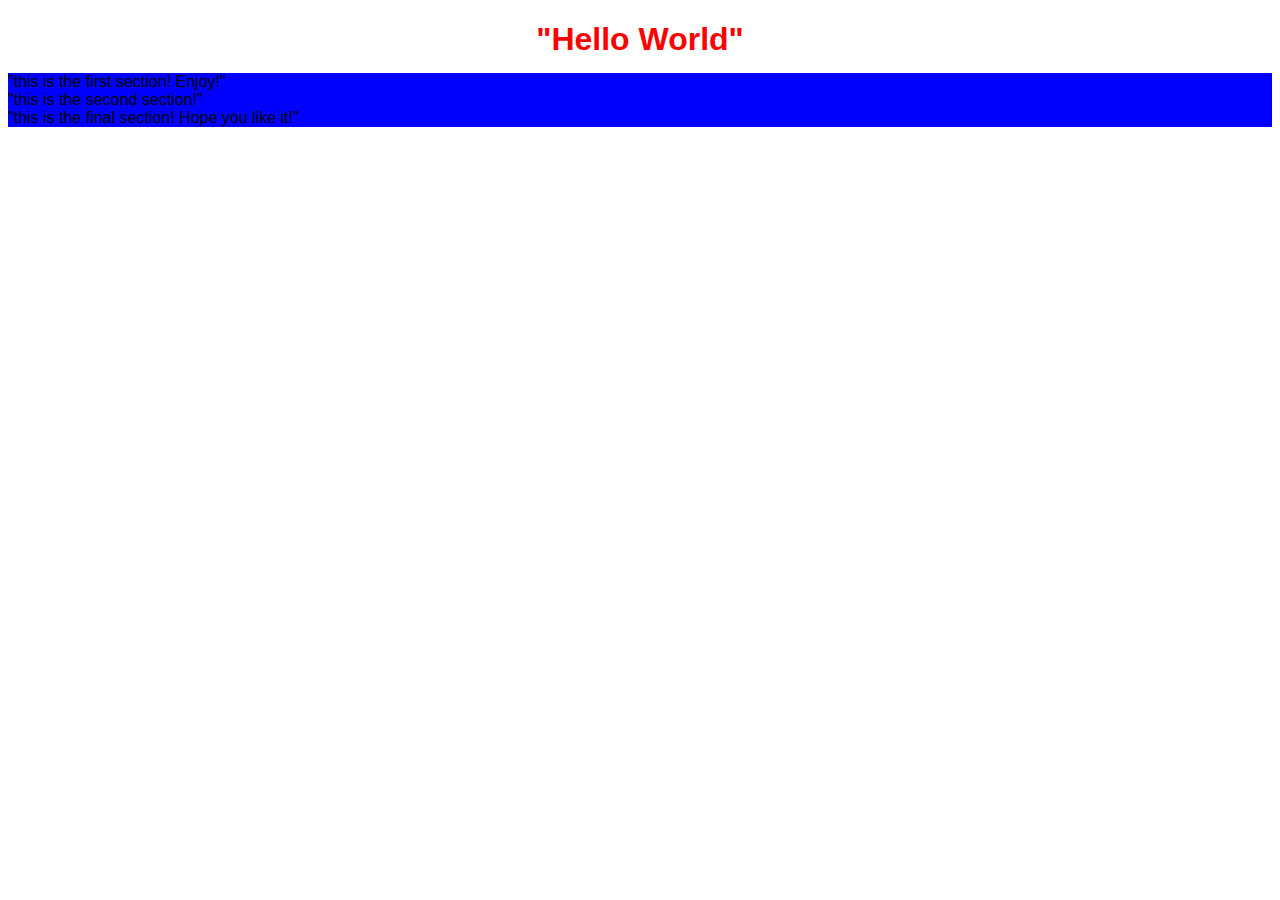
==== Mod2solution/index.html @ f53115e0 "styles" ====
<!Doctype html>
<html>
<head> 
<meta charset="utf-8">
<title> Module 2 Assignment</title>
<link rel="stylesheet" href="css.css">
</head> 
<h1> "Hello World" </h1>
<section> "this is the first section! Enjoy!"
</section>
<section> "this is the second section!"
</section>
<section> "this is the final section! Hope you like it!"
</section> 
</html>
---- Mod2solution/css.css ----
*{
    box-sizing: border-box;
    font-family: Helvetica;
}
h1 {
    color: red;
    margin-bottom: 15px;
    text-align: center;
}
section {
    background-color: blue;
    text-align: left;}
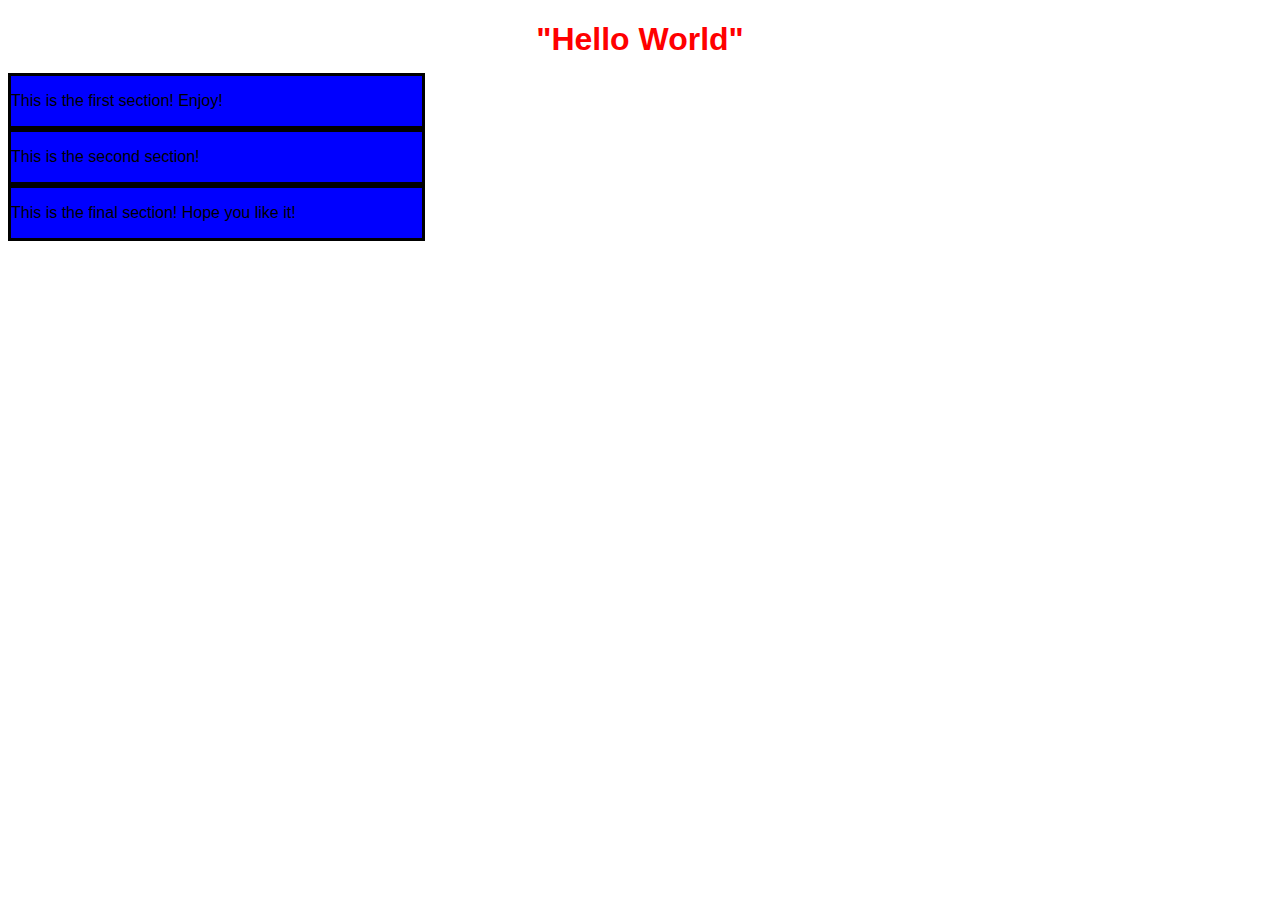
==== commit 75a4866a: "responsive" ====
--- a/Mod2solution/index.html
+++ b/Mod2solution/index.html
@@ -6,10 +6,17 @@
 <link rel="stylesheet" href="css.css">
 </head> 
 <h1> "Hello World" </h1>
-<section> "this is the first section! Enjoy!"
-</section>
-<section> "this is the second section!"
-</section>
-<section> "this is the final section! Hope you like it!"
-</section> 
+<div class= "row">
+    <section class="col-lg-4 col-tab-6 col-mob-12"> 
+        <title>Section 1</title>
+        <p>This is the first section! Enjoy!</p>
+    </section>
+    <section class="col-lg-4 col-tab-6 col-mob-12"> 
+        <title>Section 2</title>
+        <p>This is the second section!</p>
+    </section>
+    <section class="col-lg-4 col-tab-6 col-mob-12"> 
+        <title>Section 3</title> 
+        <p>This is the final section! Hope you like it!</p>
+    </section> 
 </html>--- a/Mod2solution/css.css
+++ b/Mod2solution/css.css
@@ -8,5 +8,126 @@
     text-align: center;
 }
 section {
+    border: 1px solid black;
     background-color: blue;
-    text-align: left;}+    text-align: left;}
+.row {
+    width:100%;
+}
+@media (min-width: 992px) {
+        .col-lg-1, .col-lg-2, .col-lg-3, .col-lg-4, .col-lg-5, .col-lg-6, .col-lg-7, .col-lg-8, .col-lg-9, .col-lg-10, .col-lg-11, .col-lg-12 {
+        border: solid black
+    }
+    .col-lg-1{
+        width:8.33%;
+    }
+    .col-lg-2{
+        width:16.66%;
+    }
+    .col-lg-3{
+        width:25%;
+    }
+    .col-lg-4{
+        width:33%;
+    }
+    .col-lg-5{
+        width: 41.66%;
+    }
+    .col-lg-6{
+        width: 50%;
+    }
+    .col-lg-7{
+        width:58.33%;
+    }
+    .col-lg-8{
+        width: 66.66%;
+    }
+    .col-lg-9{
+        width:74.99%;
+    }
+    .col-lg-10{
+        width: 83.33%;
+    }
+    .col-lg-11{
+        width: 91.66%;
+    }
+    .col-lg-12{
+        width:100%;
+    }
+}
+@media (min-width: 768px) and (max-width: 991px){.col-tab-1, .col-tab-2, .col-tab-3, .col-tab-4, .col-tab-5, .col-tab-6, .col-tab-7, .col-tab-8, .col-tab-9, .col-tab-10, .col-tab-11, .col-tab-12 {
+        border: solid black
+}
+.col-tab-1{
+        width:8.33%;
+    }
+    .col-tab-2{
+        width:16.66%;
+    }
+    .col-tab-3{
+        width:25%;
+    }
+    .col-tab-4{
+        width:33%;
+    }
+    .col-tab-5{
+        width: 41.66%;
+    }
+    .col-tab-6{
+        width: 50%;
+    }
+    .col-tab-7{
+        width:58.33%;
+    }
+    .col-tab-8{
+        width: 66.66%;
+    }
+    .col-tab-9{
+        width:74.99%;
+    }
+    .col-tab-10{
+        width: 83.33%;
+    }
+    .col-tab-11{
+        width: 91.66%;
+    }
+    .col-tab-12{
+        width:100%;
+@media (max-width: 767px){.col-mob-1, .col-mob-2, .col-mob-3, .col-mob-4, .col-mob-5, .col-mob-6, .col-mob-7, .col-mob-8, .col-mob-9, .col-mob-10, .col-mob-11, .col-mob-12 {
+        border: solid black
+}
+    .col-mob-1{
+        width:8.33%;
+    }
+    .col-mob-2{
+        width:16.66%;
+    }
+    .col-mob-3{
+        width:25%;
+    }
+    .col-mob-4{
+        width:33%;
+    }
+    .col-mob-5{
+        width: 41.66%;
+    }
+    .col-mob-6{
+        width: 50%;
+    }
+    .col-mob-7{
+        width:58.33%;
+    }
+    .col-mob-8{
+        width: 66.66%;
+    }
+    .col-mob-9{
+        width:74.99%;
+    }
+    .col-mob-10{
+        width: 83.33%;
+    }
+    .col-mob-11{
+        width: 91.66%;
+    }
+    .col-mob-12{
+        width:100%;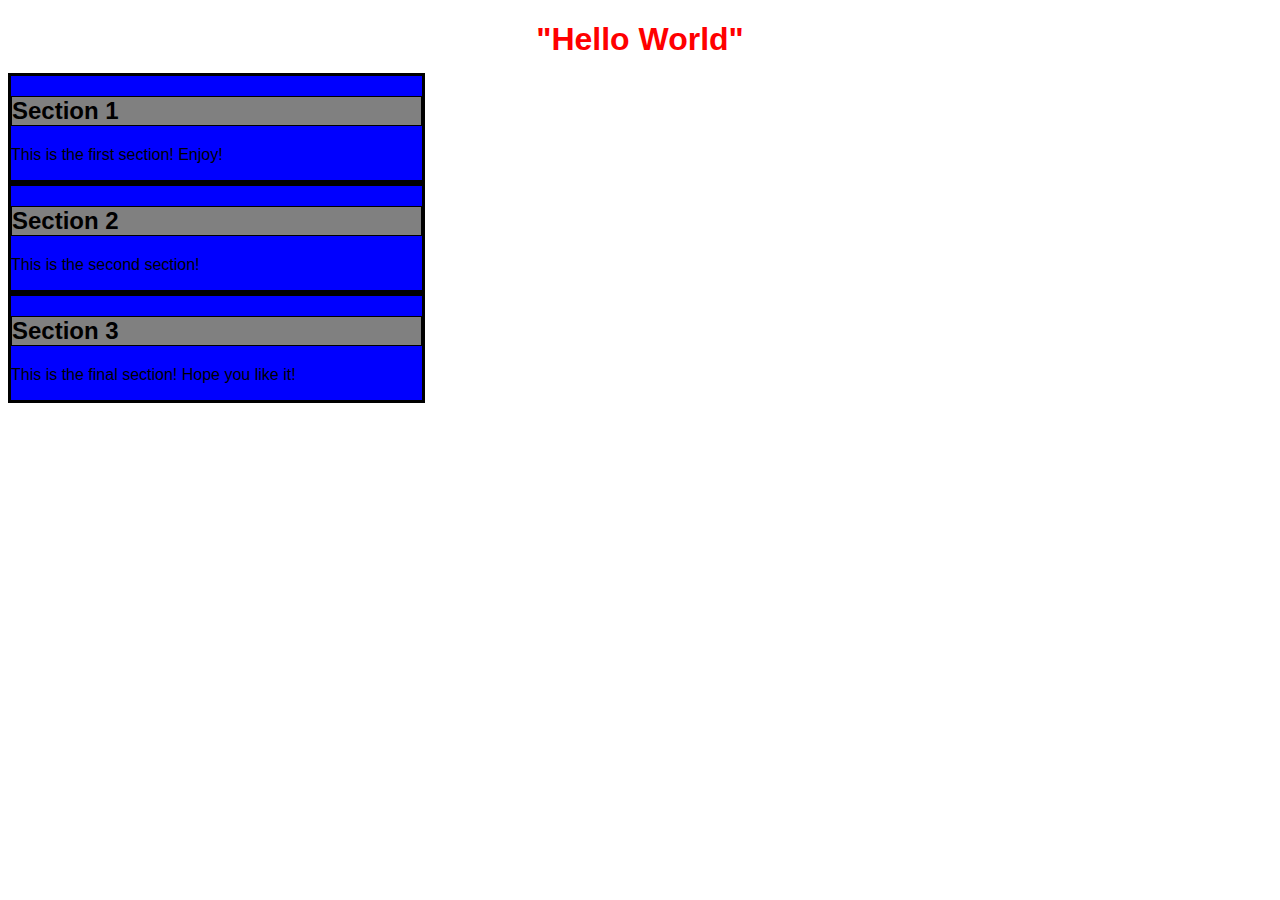
==== commit 38300e65: "not title" ====
--- a/Mod2solution/index.html
+++ b/Mod2solution/index.html
@@ -8,15 +8,16 @@
 <h1> "Hello World" </h1>
 <div class= "row">
     <section class="col-lg-4 col-tab-6 col-mob-12"> 
-        <title>Section 1</title>
+        <h2>Section 1</h2>
         <p>This is the first section! Enjoy!</p>
     </section>
     <section class="col-lg-4 col-tab-6 col-mob-12"> 
-        <title>Section 2</title>
+        <h2>Section 2</h2>
         <p>This is the second section!</p>
     </section>
     <section class="col-lg-4 col-tab-6 col-mob-12"> 
-        <title>Section 3</title> 
+        <h2>Section 3</h2> 
         <p>This is the final section! Hope you like it!</p>
     </section> 
+</div>
 </html>--- a/Mod2solution/css.css
+++ b/Mod2solution/css.css
@@ -10,9 +10,13 @@
 section {
     border: 1px solid black;
     background-color: blue;
-    text-align: left;}
+    }
+h2 {
+    background-color: gray;
+    border: 1px solid black;
+}
 .row {
-    width:100%;
+    width: 100%;
 }
 @media (min-width: 992px) {
         .col-lg-1, .col-lg-2, .col-lg-3, .col-lg-4, .col-lg-5, .col-lg-6, .col-lg-7, .col-lg-8, .col-lg-9, .col-lg-10, .col-lg-11, .col-lg-12 {
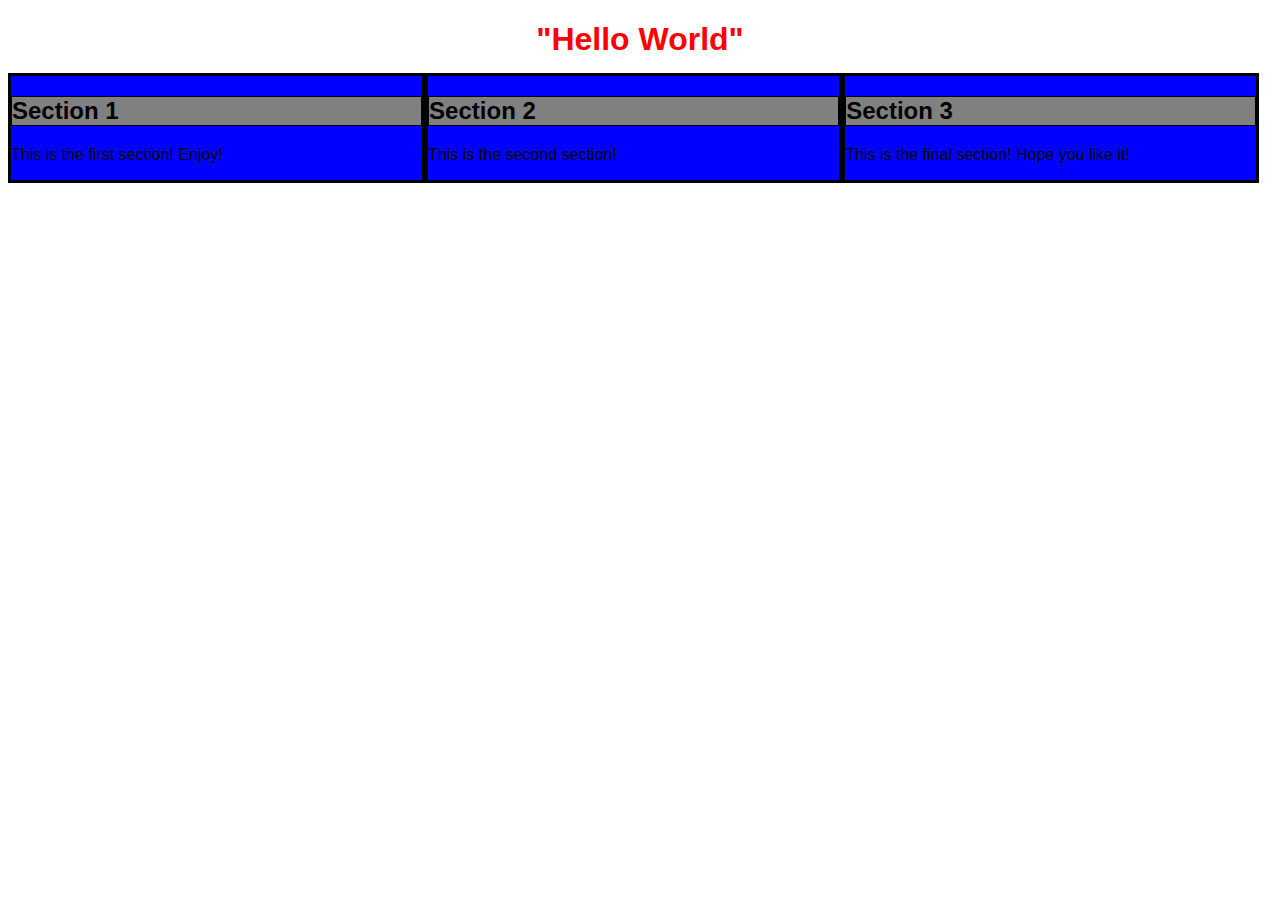
==== commit fcdada32: "try this" ====
--- a/Mod2solution/index.html
+++ b/Mod2solution/index.html
@@ -15,7 +15,7 @@
         <h2>Section 2</h2>
         <p>This is the second section!</p>
     </section>
-    <section class="col-lg-4 col-tab-6 col-mob-12"> 
+    <section class="col-lg-4 col-tab-12 col-mob-12"> 
         <h2>Section 3</h2> 
         <p>This is the final section! Hope you like it!</p>
     </section> 
--- a/Mod2solution/css.css
+++ b/Mod2solution/css.css
@@ -10,6 +10,8 @@
 section {
     border: 1px solid black;
     background-color: blue;
+    width: 100%;
+    float: left;
     }
 h2 {
     background-color: gray;
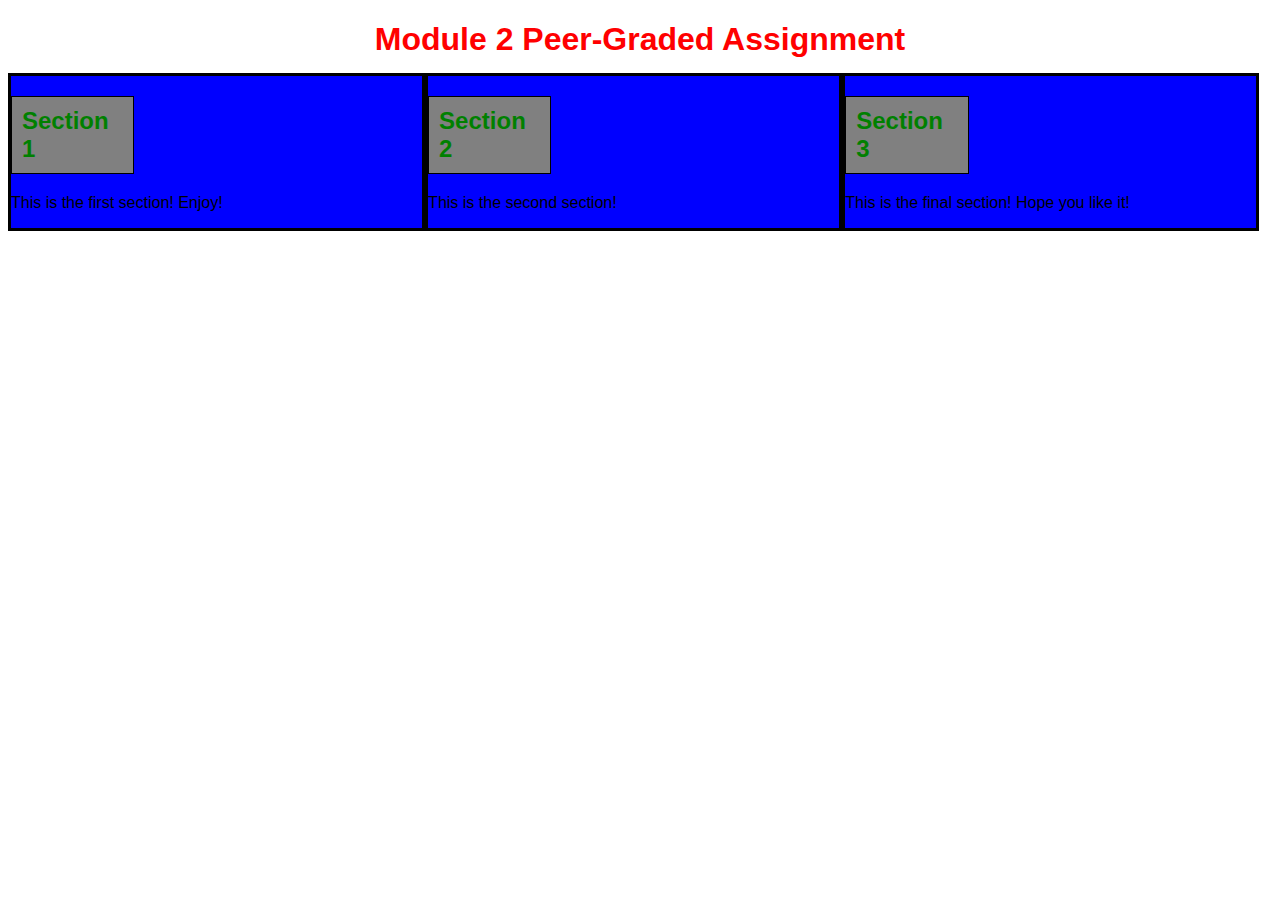
==== commit 09573c8b: "header size" ====
--- a/Mod2solution/index.html
+++ b/Mod2solution/index.html
@@ -5,7 +5,7 @@
 <title> Module 2 Assignment</title>
 <link rel="stylesheet" href="css.css">
 </head> 
-<h1> "Hello World" </h1>
+<h1> Module 2 Peer-Graded Assignment </h1>
 <div class= "row">
     <section class="col-lg-4 col-tab-6 col-mob-12"> 
         <h2>Section 1</h2>
--- a/Mod2solution/css.css
+++ b/Mod2solution/css.css
@@ -6,6 +6,7 @@
     color: red;
     margin-bottom: 15px;
     text-align: center;
+    text-decoration: bold;
 }
 section {
     border: 1px solid black;
@@ -15,7 +16,11 @@
     }
 h2 {
     background-color: gray;
+    box-sizing: border-box;
     border: 1px solid black;
+    color: green;
+    padding: 10px;
+    width: 30%;
 }
 .row {
     width: 100%;
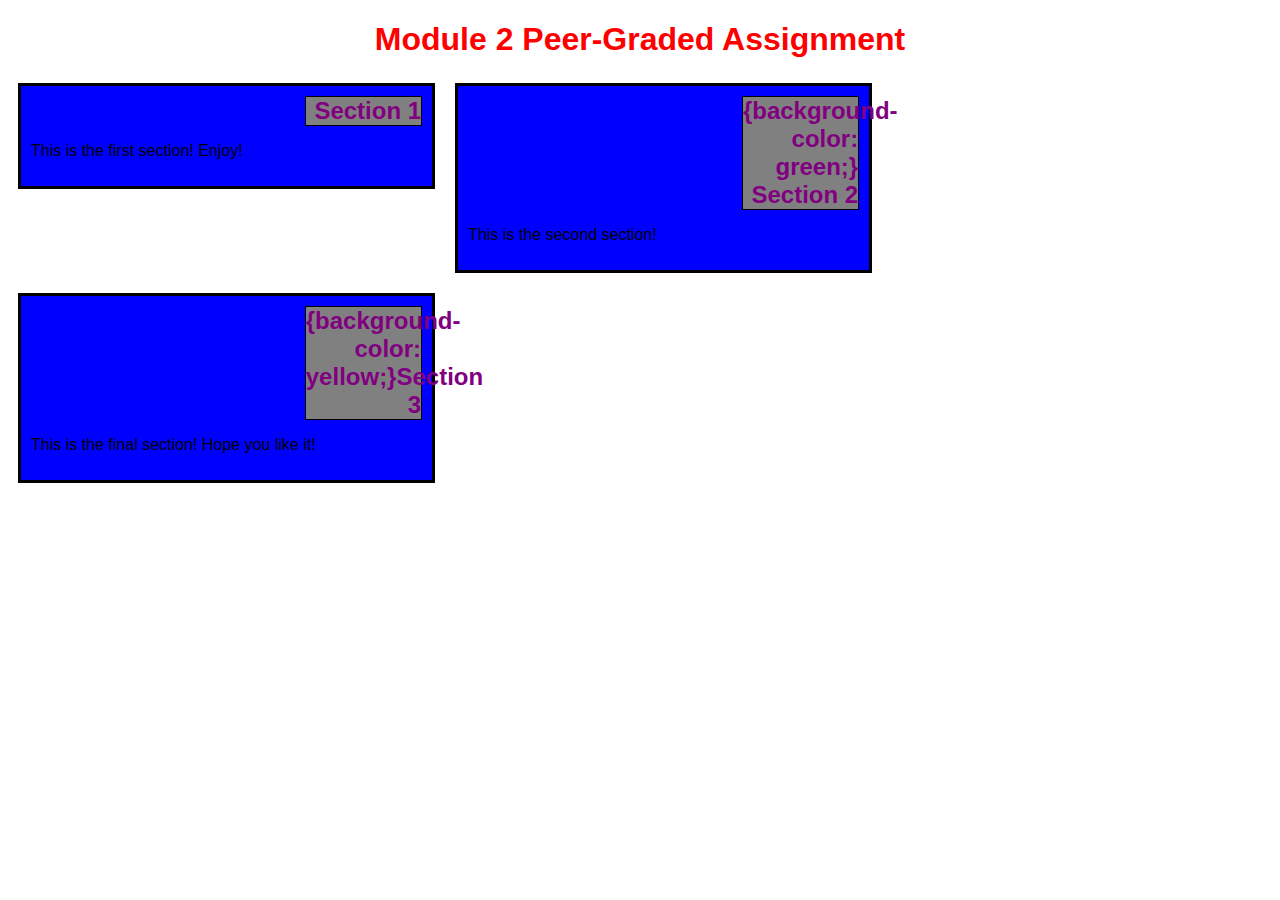
==== commit 0d0ba0db: "border box" ====
--- a/Mod2solution/index.html
+++ b/Mod2solution/index.html
@@ -12,11 +12,11 @@
         <p>This is the first section! Enjoy!</p>
     </section>
     <section class="col-lg-4 col-tab-6 col-mob-12"> 
-        <h2>Section 2</h2>
+        <h2>{background-color: green;} Section 2</h2>
         <p>This is the second section!</p>
     </section>
     <section class="col-lg-4 col-tab-12 col-mob-12"> 
-        <h2>Section 3</h2> 
+        <h2>{background-color: yellow;}Section 3</h2> 
         <p>This is the final section! Hope you like it!</p>
     </section> 
 </div>
--- a/Mod2solution/css.css
+++ b/Mod2solution/css.css
@@ -9,18 +9,25 @@
     text-decoration: bold;
 }
 section {
+    box-sizing: border-box;
     border: 1px solid black;
     background-color: blue;
-    width: 100%;
     float: left;
+    position: relative;
+    padding: 10px;
+    margin: 10px;
     }
 h2 {
     background-color: gray;
+    text-align: right;
     box-sizing: border-box;
     border: 1px solid black;
-    color: green;
-    padding: 10px;
+    color: purple;
     width: 30%;
+    position: relative;
+    left: 70%;
+    bottom: 25%;
+    margin: 0px;
 }
 .row {
     width: 100%;
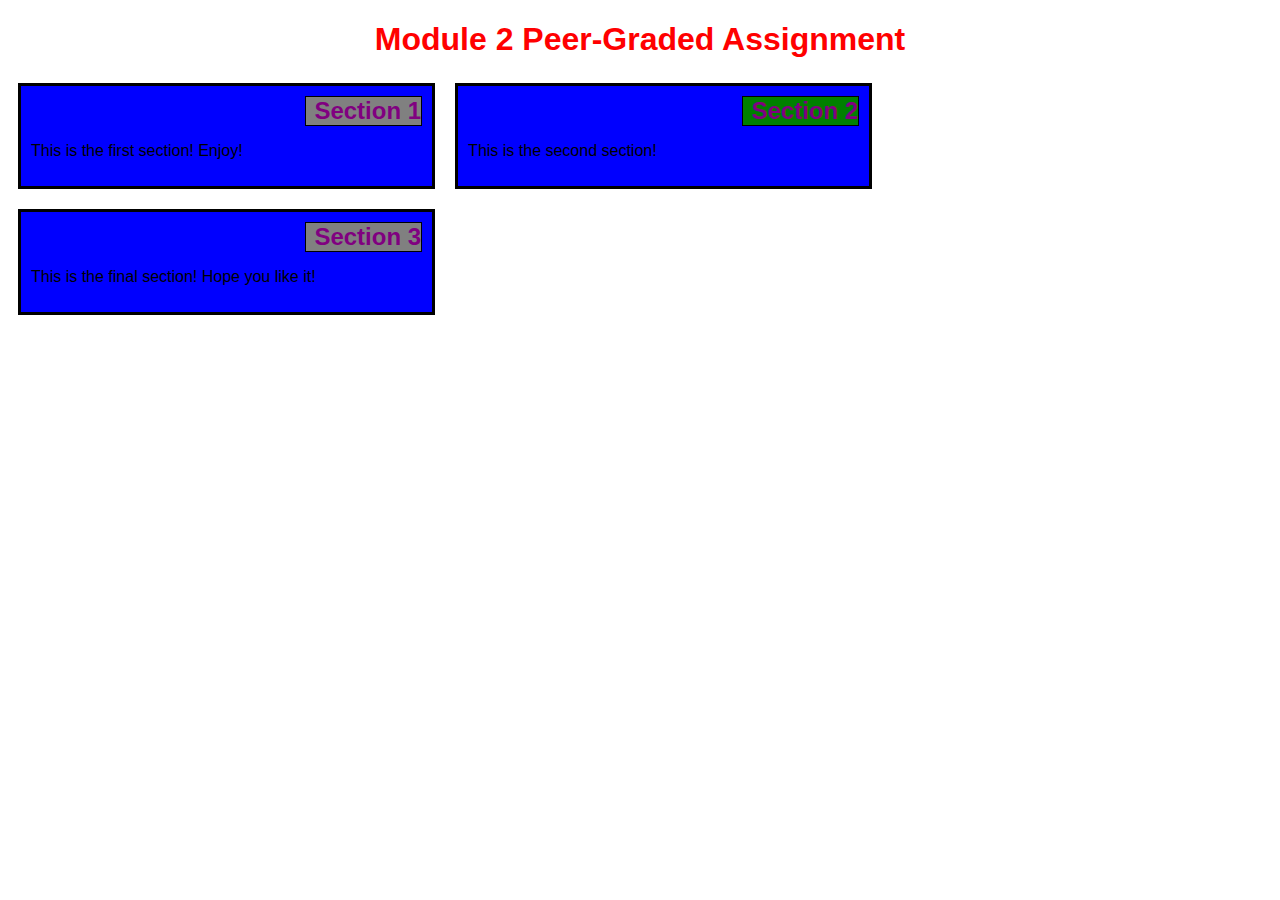
==== commit 87f1df0b: "seriously already" ====
--- a/Mod2solution/index.html
+++ b/Mod2solution/index.html
@@ -12,11 +12,11 @@
         <p>This is the first section! Enjoy!</p>
     </section>
     <section class="col-lg-4 col-tab-6 col-mob-12"> 
-        <h2>{background-color: green;} Section 2</h2>
+        <h2 style= "background-color: green;"> Section 2</h2>
         <p>This is the second section!</p>
     </section>
     <section class="col-lg-4 col-tab-12 col-mob-12"> 
-        <h2>{background-color: yellow;}Section 3</h2> 
+        <h2 style=""background-color: yellow;"> Section 3</h2> 
         <p>This is the final section! Hope you like it!</p>
     </section> 
 </div>
--- a/Mod2solution/css.css
+++ b/Mod2solution/css.css
@@ -31,6 +31,7 @@
 }
 .row {
     width: 100%;
+    box-sizing: borer-box;
 }
 @media (min-width: 992px) {
         .col-lg-1, .col-lg-2, .col-lg-3, .col-lg-4, .col-lg-5, .col-lg-6, .col-lg-7, .col-lg-8, .col-lg-9, .col-lg-10, .col-lg-11, .col-lg-12 {
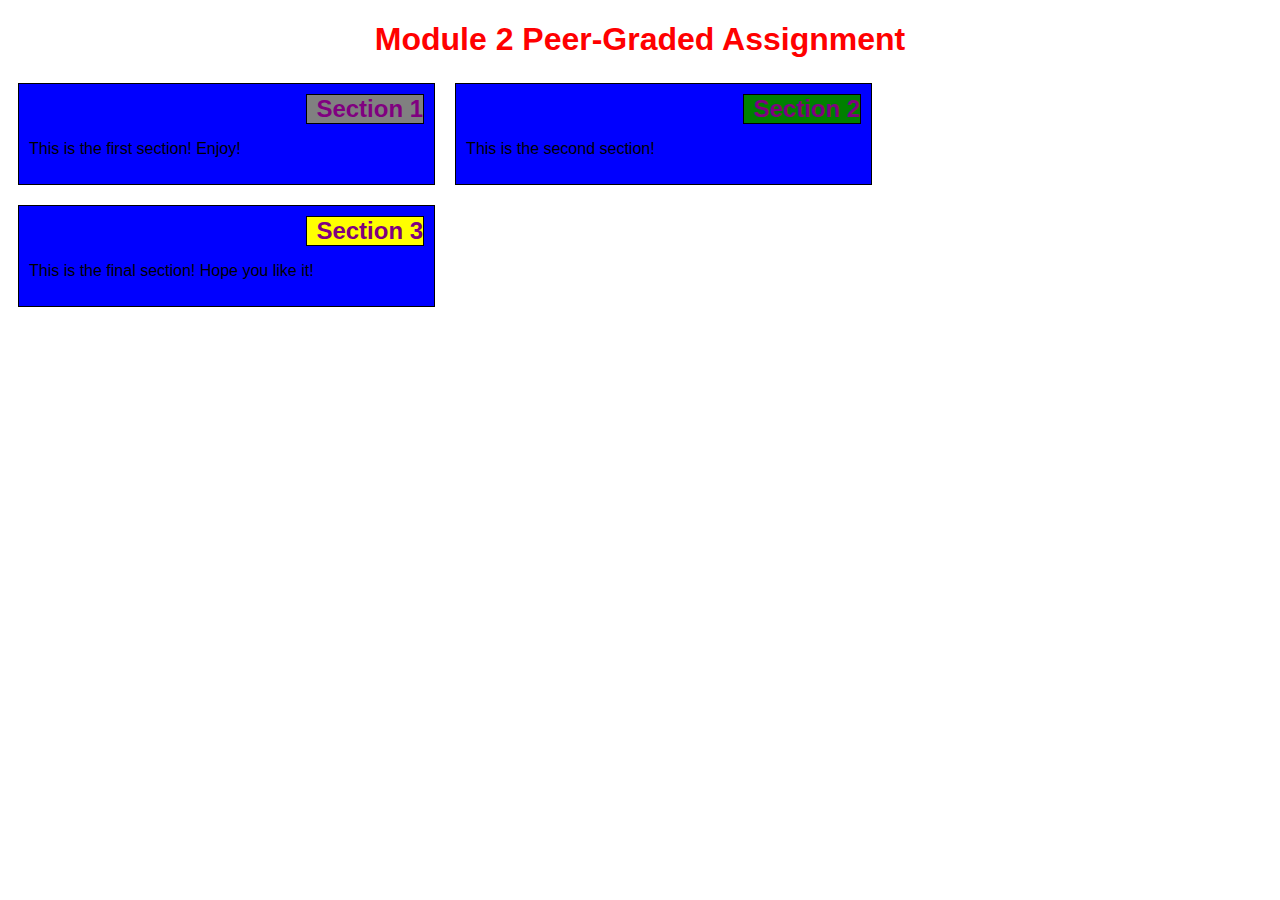
==== commit b4fdedeb: "colors" ====
--- a/Mod2solution/index.html
+++ b/Mod2solution/index.html
@@ -16,7 +16,7 @@
         <p>This is the second section!</p>
     </section>
     <section class="col-lg-4 col-tab-12 col-mob-12"> 
-        <h2 style=""background-color: yellow;"> Section 3</h2> 
+        <h2 style="background-color: yellow;"> Section 3</h2> 
         <p>This is the final section! Hope you like it!</p>
     </section> 
 </div>
--- a/Mod2solution/css.css
+++ b/Mod2solution/css.css
@@ -7,6 +7,10 @@
     margin-bottom: 15px;
     text-align: center;
     text-decoration: bold;
+}
+div {
+    margin: 0px
+    padding: 0px
 }
 section {
     box-sizing: border-box;
@@ -31,11 +35,12 @@
 }
 .row {
     width: 100%;
-    box-sizing: borer-box;
+    box-sizing: border-box;
 }
 @media (min-width: 992px) {
         .col-lg-1, .col-lg-2, .col-lg-3, .col-lg-4, .col-lg-5, .col-lg-6, .col-lg-7, .col-lg-8, .col-lg-9, .col-lg-10, .col-lg-11, .col-lg-12 {
         border: solid black
+        box-sizing: border-box; 
     }
     .col-lg-1{
         width:8.33%;
